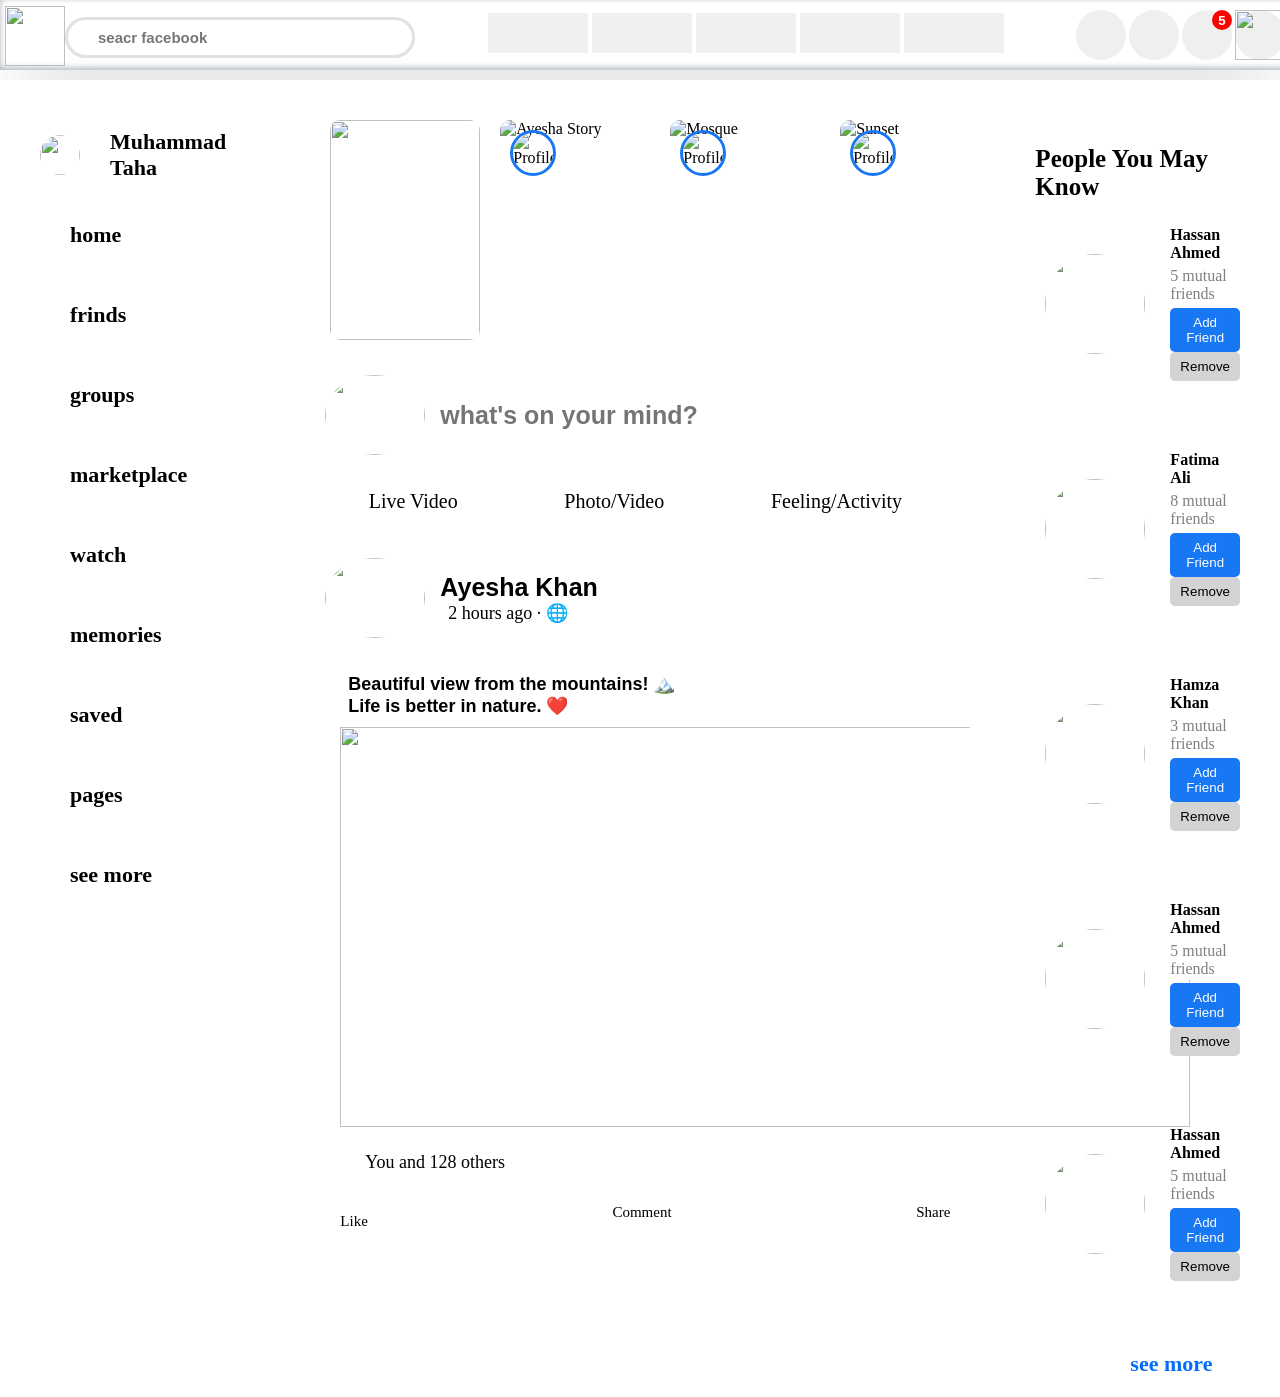
==== facebookLoginpage/index.html @ 49b7bc95 "css files" ====
<!DOCTYPE html>
<html lang="en">

<head>
    <meta charset="UTF-8">
    <meta name="viewport" content="width=device-width, initial-scale=1.0">
    <title>Document</title>
    <link rel="stylesheet" href="https://cdnjs.cloudflare.com/ajax/libs/font-awesome/7.3.1/css/all.css"
        integrity="sha512-x9WwyMYBnlXMNQ6kQ/Lyzu1NqIhLQKL5Oq6xByfXuRj7s9CskyCbLv/1IjqzJmXwFXWr0ov6jBV7Qbc0hh9nHg=="
        crossorigin="anonymous" referrerpolicy="no-referrer">
    <link rel="stylesheet" href="./css-pages/dashbord.css">
</head>

<body>
    <header>
        <nav>
            <div id="face-logo-search">
                <div id="face-logo">
                    <img src="https://img.magnific.com/premium-vector/facebook-logo-vector-facebook-official-logo-vector-facebook-logo-illustrator_1002350-1803.jpg?semt=ais_hybrid&w=740&q=80"
                        width="60px" height="60px">
                </div>
                <div id="search-box">
                    <i class="fa-solid fa-magnifying-glass"></i>
                    <input type="text" placeholder="seacr facebook">
                </div>
            </div>
            <div id="icons">
                <button><i class="fa-solid fa-house"></i></button>
                <button><i class="fa-solid fa-building"></i></button>
                <button><i class="fa-solid fa-chart-column"></i></button>
                <button><i class="fa-solid fa-shop"></i></button>
                <button><i class="fa-regular fa-circle-user"></i></button>

            </div>
            <div id="btn-seting">
                <button><i class="fa-solid fa-bars"></i></button>
                <button><i class="fa-brands fa-facebook-messenger"></i></button>
                <button id="circle-parent">
                    <div id="circle">5</div> <i class="fa-solid fa-bell"></i></i>
                </button>
                <button><img
                        src="https://png.pngtree.com/png-vector/20231019/ourmid/pngtree-user-profile-avatar-png-image_10211467.png"
                        height="50px" width="50px" alt=""></i></button>

            </div>
        </nav>
    </header>
    <div id="container">

        <!-- <div id="main-area"> -->
        <div id="leftside-bar">
            <div class="sidebar-items">
                <img src="https://png.pngtree.com/png-vector/20231019/ourmid/pngtree-user-profile-avatar-png-image_10211467.png"
                    alt="">
                <h3>Muhammad Taha</h3>
            </div>
            <div class="sidebar-items">
                <i class="fa-solid fa-house"></i>
                <h3>home</h3>
            </div>
            <div class="sidebar-items">
                <i class="fa-solid fa-user-group"></i>
                <h3>frinds</h3>
            </div>
            <div class="sidebar-items">
                <i class="fa-solid fa-people-line"></i>
                <h3>groups</h3>
            </div>
            <div class="sidebar-items">
                <i class="fa-solid fa-shop"></i>
                <h3>marketplace</h3>
            </div>
            <div class="sidebar-items">
                <i class="fa-solid fa-circle-play"></i>
                <h3>watch</h3>
            </div>
            <div class="sidebar-items">
                <i class="fa-solid fa-memory"></i>
                <h3>memories</h3>
            </div>
            <div class="sidebar-items">
                <i class="fa-solid fa-bookmark"></i>
                <h3>saved</h3>
            </div>
            <div class="sidebar-items">
                <i class="fa-regular fa-file-lines"></i>
                <h3>pages</h3>
            </div>
            <div class="sidebar-items">
                <i class="fa-solid fa-angle-right"></i>
                <h3>see more</h3>
            </div>
        </div>

        <div id="middle">
            <div class="stories">
                <div class="story">
                    <img src="https://images.unsplash.com/photo-1500530855697-b586d89ba3ee?w=500" width="200px"
                        height="200px">
                    <div class="plus">+</div>
                    <h4>Create story</h4>
                </div>
                <div class="story">
                    <img src="https://images.unsplash.com/photo-1507525428034-b723cf961d3e?w=500" alt="Ayesha Story"
                        height="200px" width="200px">

                    <img class="story-profile"
                        src="https://png.pngtree.com/png-vector/20231019/ourmid/pngtree-user-profile-avatar-png-image_10211467.png"
                        alt="Profile" height="50" width="50">

                    <h4>Ayesha Khan</h4>
                </div>
                <div class="story">
                    <img src="https://images.unsplash.com/photo-1564507592333-c60657eea523?w=500" height="200px"
                        width="200px" alt="Mosque">

                    <img class="story-profile"
                        src="https://png.pngtree.com/png-vector/20231019/ourmid/pngtree-user-profile-avatar-png-image_10211467.png"
                        height="50" width="50" alt="Profile">
                    <h4>Ali Raza</h4>
                </div>
                <div class="story">
                    <img src="https://images.unsplash.com/photo-1500534623283-312aade485b7?w=500" height="200px"
                        width="200px" alt="Sunset">

                    <img class="story-profile"
                        src="https://png.pngtree.com/png-vector/20231019/ourmid/pngtree-user-profile-avatar-png-image_10211467.png"
                        height="50" width="50" alt="Profile">

                    <h4>Sara Ali</h4>
                </div>
                <div class="story">
                    <img src="https://images.unsplash.com/photo-1464822759023-fed622ff2c3b?w=500" alt="Mountain">

                    <img class="story-profile"
                        src="https://png.pngtree.com/png-vector/20231019/ourmid/pngtree-user-profile-avatar-png-image_10211467.png"
                        alt="Profile">

                    <h4>Usman Tariq</h4>
                </div>
            </div>
            <div id="type-box">
                <div id="img-box">
                    <img
                        src="https://png.pngtree.com/png-vector/20231019/ourmid/pngtree-user-profile-avatar-png-image_10211467.png">
                </div>
                <div id="inpt-type">
                    <input type="" placeholder="what's on your mind?">
                </div>
            </div>
            <div class="post-options">

                <div class="img-color">
                    <i class="fa-solid fa-video"></i>
                    <span class="post-text">Live Video</span>
                </div>

                <div class="img-green">
                    <i class="fa-solid fa-image"></i>
                    <span class="post-text">Photo/Video</span>
                </div>

                <div class="post-option">
                    <i class="fa-regular fa-face-smile"></i>
                    <span class="post-text">Feeling/Activity</span>
                </div>
            </div>

            <div id="post-header">
                <img
                    src="https://png.pngtree.com/png-vector/20231019/ourmid/pngtree-user-profile-avatar-png-image_10211467.png">
                <div id="post-name">
                    <h3>ayesha khan</h3>
                    <p>2 hours ago · 🌐</p>
                </div>
            </div>
            <div id="post">
                <p class="post-para">Beautiful view from the mountains! 🏔️</p>
                <p class="post-para">Life is better in nature. ❤️</p>
                <div id="post-image">
                    <img
                        src="https://encrypted-tbn0.gstatic.com/images?q=tbn:ANd9GcRz1KtnhkVu2jYZ_ajUVRaXeLqUy0FBwTXMXDJ1V7UFvzzr5OWm7Vc8NCL3&s=10">
                </div>
                <!-- SECOND ROW: buttons -->
                <div id="post-reaction">

                    <!-- FIRST ROW -->
                    <div id="reaction-top">

                        <div id="thum-hrt">
                            <i class="fa-solid fa-thumbs-up blue-thum" id="blu-color"></i>
                            <i class="fa-solid fa-heart red-heart" id="red-color"></i>
                            <span>You and 128 others</span>

                        </div>



                    </div>


                    <!-- SECOND ROW -->
                    <div id="reaction-buttons">

                        <div> <i class="fa-regular fa-thumbs-up" id="blu-color"></i>
                            Like</div>
                        <div> <i class="fa-regular fa-comment"></i>
                            Comment</div>
                        <div> <i class="fa-solid fa-share"></i>
                            Share</div>



                    </div>

                </div>
            </div>

        </div>
        <div id="rightside-bar">

            <div id="suggestion">

                <h2>People You May Know</h2>

                <div class="suggestion-person">
                    <img src="https://i.pravatar.cc/60?img=5" alt="">

                    <div class="person-info">
                        <h3>Hassan Ahmed</h3>
                        <p>5 mutual friends</p>

                        <div class="suggestion-buttons">
                            <button class="add-btn">Add Friend</button>
                            <button class="remove-btn">Remove</button>
                        </div>
                    </div>
                </div>

                <div class="suggestion-person">
                    <img src="https://i.pravatar.cc/60?img=6" alt="">

                    <div class="person-info">
                        <h3>Fatima Ali</h3>
                        <p>8 mutual friends</p>

                        <div class="suggestion-buttons">
                            <button class="add-btn">Add Friend</button>
                            <button class="remove-btn">Remove</button>
                        </div>
                    </div>
                </div>

                <div class="suggestion-person">
                    <img src="https://i.pravatar.cc/60?img=7" alt="">

                    <div class="person-info">
                        <h3>Hamza Khan</h3>
                        <p>3 mutual friends</p>

                        <div class="suggestion-buttons">
                            <button class="add-btn">Add Friend</button>
                            <button class="remove-btn">Remove</button>
                        </div>
                    </div>
                </div>
                <div class="suggestion-person">
                    <img src="https://i.pravatar.cc/60?img=5" alt="">

                    <div class="person-info">
                        <h3>Hassan Ahmed</h3>
                        <p>5 mutual friends</p>

                        <div class="suggestion-buttons">
                            <button class="add-btn">Add Friend</button>
                            <button class="remove-btn">Remove</button>
                        </div>
                    </div>
                </div>
                <div class="suggestion-person">
                    <img src="https://i.pravatar.cc/60?img=5" alt="">

                    <div class="person-info">
                        <h3>Hassan Ahmed</h3>
                        <p>5 mutual friends</p>

                        <div class="suggestion-buttons">
                            <button class="add-btn">Add Friend</button>
                            <button class="remove-btn">Remove</button>
                        </div>
                    </div>
                </div>
                <div class="rightside-icon">
                   
                    <h3>see more</h3>
                </div>
            </div>

        </div>
    </div>



    </div>


</body>

</html>
---- facebookLoginpage/css-pages/dashbord.css ----
* {
    margin: 0;
    padding: 0;

}

#container {
    width: 100%;
    height: 100vh;

    display: flex;
    position: relative;
    top: 10px;
    bottom: 10px;

}

body {
    background-color: white;
}

nav {
    width: 100%;
    height: 60px;
    background-color: white;
    display: flex;
    justify-content: space-between;
    align-items: center;
    box-shadow: rgba(50, 50, 93, 0.25) 0px 50px 100px -20px, rgba(0, 0, 0, 0.3) 0px 30px 60px -30px, rgba(10, 37, 64, 0.35) 0px -2px 6px 0px inset;
    padding: 5px;
}

#face-logo-search {
    display: flex;
    justify-content: center;
    align-items: center;
    margin-top: 5px;
}

#search-box {

    width: 350px;
    display: flex;
    align-items: center;
    position: relative;
}

#search-box>input {

    width: 100%;
    height: 35px;
    border-radius: 50px;
    border: solid rgb(226, 225, 225);
    font-weight: bold;
    font-size: 15px;
    padding-left: 30px;
    cursor: pointer;
}

#search-box>i {
    position: absolute;
    margin-left: 10px;
}

#icons>button {
    width: 100px;
    height: 40px;
    border: none;

    cursor: pointer;
}

#icons>button>i {
    font-size: 25px;
}

#icons>button:hover {
    background-color: #036efc;
    border-radius: 10px;
}

#btn-seting {
    display: flex;
    align-items: center;
    gap: 3px;
}

#btn-seting>button {
    height: 50px;
    width: 50px;
    border-radius: 50%;
    border: none;
}

#btn-seting>button:hover {
    background-color: rgb(224, 223, 223);
}

#btn-seting>button>i {
    font-size: 25px;
}

#circle-parent {
    position: relative;
}

#circle {
    width: 20px;
    height: 20px;
    background-color: red;
    color: white;
    position: absolute;
    border-radius: 50%;
    font-weight: bold;
    top: 0px;
    right: 0px;
    display: flex;
    justify-content: center;
    align-items: center;
}

#leftside-bar {
    width: 25%;
    background-color: white;
    padding: 20px;
    /* height: 1300px; */

}

.sidebar-items>img {
    width: 40px;
    height: 40px;
    border-radius: 50%;
    object-fit: cover;
}

.sidebar-items {
    display: flex;
    align-items: center;
    margin-left: 20px;
    gap: 30px;
    margin-top: 30px;
    height: 50px;
}

.sidebar-items>i {
    font-size: 30px;
    color: #0177fe;

}

.sidebar-items>h3 {
    font-size: 22px;
}


#middle {
    width: 50%;
    background-color: white;
    /* position: relative; */
    /* margin-left: 80px; */
    padding: 20px;
}

.stories {
    display: flex;
    gap: 20px;
    width: 100%;
    overflow: hidden;
    background-color: white;
    padding: 20px;
    box-sizing: border-box;
}

.story {
    width: 150px;
    height: 220px;
    position: relative;
    flex-shrink: 0;
    border-radius: 10px;
    overflow: hidden;
}

.story>img:first-child {
    width: 100%;
    height: 100%;
    object-fit: cover;
}

.story-profile {
    position: absolute;
    top: 10px;
    left: 10px;

    width: 40px !important;
    height: 40px !important;

    border-radius: 50%;
    border: 3px solid #1877f2;
}

.story h4 {
    position: absolute;
    bottom: 8px;
    left: 8px;
    margin: 0;
    color: white;
    font-size: 14px;
}

#type-box {
    display: flex;
    align-items: center;


}

#img-box>img {
    width: 100px;
    height: 80px;
    border-radius: 50%;
    padding: 15px;
}

#inpt-type>input {
    height: 50px;
    width: 600px;
    font-weight: bold;
    font-size: 25px;
    border: none;
    color: rgb(233, 225, 225);
}

.post-options {
    display: flex;
    justify-content: space-around;
    align-items: center;
    margin-top: 20px;
}

.img-color>i {
    color: red;
}

.img-green>i {
    color: green;
    size: 50px;
}

.post-text {
    margin-left: 10px;
    font-size: 20px;
    margin-top: 15px;
}

#post-header {
    display: flex;
    align-items: center;
    position: relative;
    top: 30px;
}

#post-header>img {
    width: 100px;
    height: 80px;
    border-radius: 50%;
    padding: 15px;
}

#post-name>h3 {
    font-size: 25px;
    /* font-weight: bold; */
    font-family: Arial, Helvetica, sans-serif;
    text-transform: capitalize;
}

p {
    font-size: 18px;
    margin-left: 8px;
}

.post-para {
    display: flex;
    position: relative;
    top: 50px;
    left: 30px;
    font-size: 18px;
    font-family: Roboto, sans-serif;
    font-weight: bold;
}

#post-image>img {
    height: 400px;
    width: 850px;
    margin-top: 60px;
    margin-left: 30px;
}


#post-reaction {
    /* width: 100%; */

    margin-top: 15px;
    /* gap: 10px; */
}

#reaction-top {
    display: flex;
    justify-content: left;
    margin-left: 30px;
}

#red-color {
    color: red;
    font-size: 25px;
}

#blu-color {
    color: #036efc;
    font-size: 25px;
}

span {
    margin-left: 25px;
    font-size: 18px;
}

#reaction-buttons {
    display: flex;
    justify-content: space-between;
    margin-top: 30px;
    margin-left: 30px;
    font-size: 15px;
}

#rightside-bar {
    width: 25%;
    background-color: white;
    /* margin-left: 200px; */
    padding: 20px;
}

#suggestion {
    padding: 20px;
}

#suggestion>h2 {
    font-size: 25px;
    margin: 25px;
}

.suggestion-person {
    display: flex;
    align-items: center;
    gap: 25px;
    margin-bottom: 70px;
    margin-left: 35px;
}

.suggestion-person > img {
    width: 100px;
    height: 100px;
    border-radius: 50%;
}

.person-info h3 {
    margin: 0;
    font-size: 16px;
}

.person-info p {
    margin: 5px 0;
    font-size: 16px;
    color: gray;
}

.suggestion-buttons>button {
    padding: 7px 10px;
    border: none;
    border-radius: 5px;
    cursor: pointer;
}

.add-btn {
    background-color: #1877f2;
    color: white;
}

.remove-btn {
    background-color: lightgray;
}

.rightside-icon>h3 {
    font-size: 22px;
    color: #036efc;
    margin: 20px 0px 0px 120px;
}
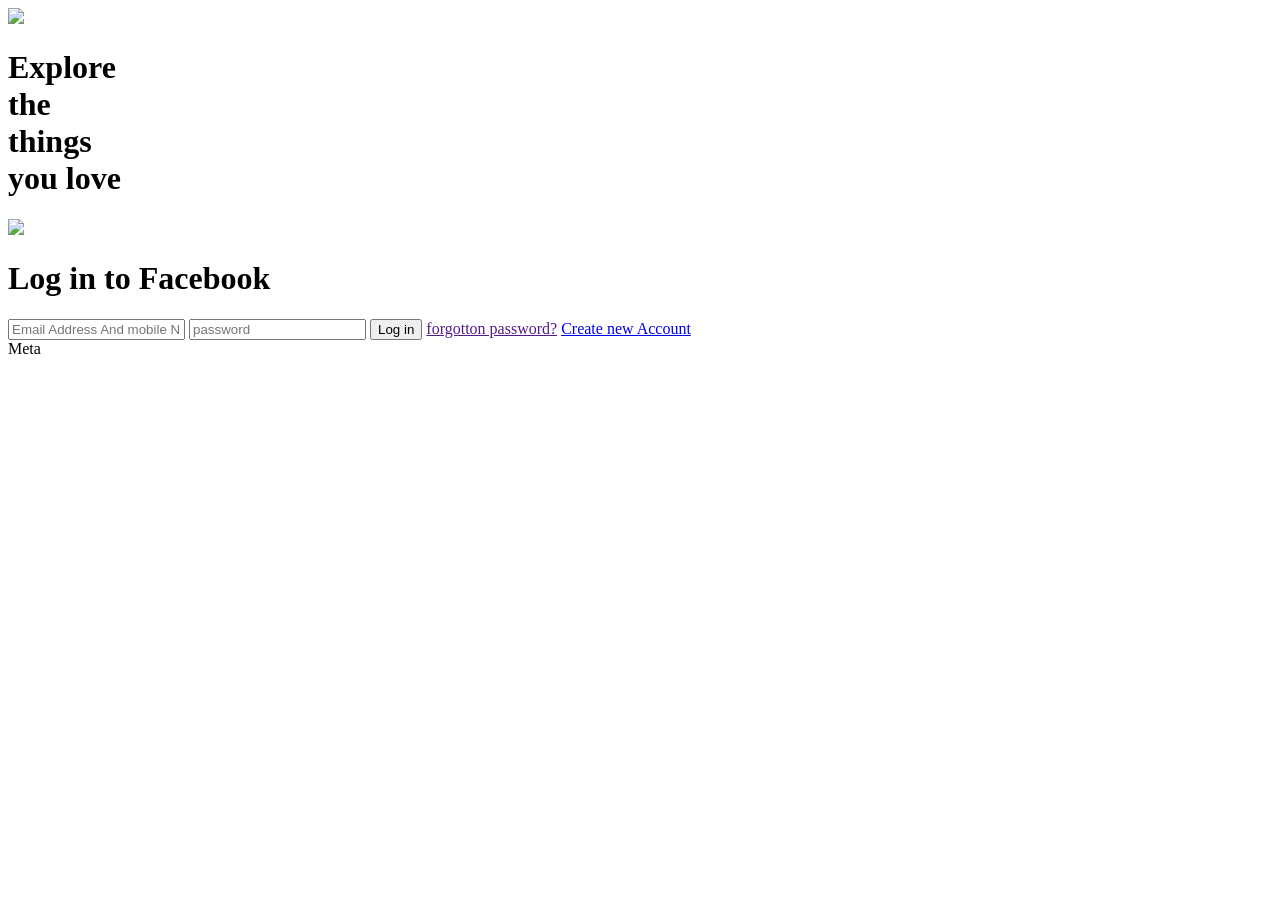
==== commit b849ed8a: "saltpepper-ui-assignment" ====
--- a/facebookLoginpage/index.html
+++ b/facebookLoginpage/index.html
@@ -4,306 +4,40 @@
 <head>
     <meta charset="UTF-8">
     <meta name="viewport" content="width=device-width, initial-scale=1.0">
-    <title>Document</title>
-    <link rel="stylesheet" href="https://cdnjs.cloudflare.com/ajax/libs/font-awesome/7.3.1/css/all.css"
-        integrity="sha512-x9WwyMYBnlXMNQ6kQ/Lyzu1NqIhLQKL5Oq6xByfXuRj7s9CskyCbLv/1IjqzJmXwFXWr0ov6jBV7Qbc0hh9nHg=="
-        crossorigin="anonymous" referrerpolicy="no-referrer">
-    <link rel="stylesheet" href="./css-pages/dashbord.css">
+    <title> Ui of Facebook</title>
+    <link rel="preconnect" href="https://fonts.googleapis.com">
+    <link rel="preconnect" href="https://fonts.gstatic.com" crossorigin>
+    <link href="https://fonts.googleapis.com/css2?family=Roboto:ital,wght@0,100..900;1,100..900&display=swap"
+        rel="stylesheet">
+    <link rel="stylesheet" href="/css-pages/login.css">
 </head>
 
 <body>
-    <header>
-        <nav>
-            <div id="face-logo-search">
-                <div id="face-logo">
-                    <img src="https://img.magnific.com/premium-vector/facebook-logo-vector-facebook-official-logo-vector-facebook-logo-illustrator_1002350-1803.jpg?semt=ais_hybrid&w=740&q=80"
-                        width="60px" height="60px">
+    <div id="container">
+        <div id="left-box">
+            <img src="https://upload.wikimedia.org/wikipedia/commons/6/6c/Facebook_Logo_2023.png?utm_source=commons.wikimedia.org&utm_campaign=index&utm_content=original"
+                id="fb-smell-logo">
+            <h1>Explore <br> the <br> things<br> <span id="text-blue">you love</span> </h1>
+            <img src="https://static.xx.fbcdn.net/rsrc.php/y0/r/U45qBJmWVHU.webp" id="main-img">
+        </div>
+        <!-- right box -->
+        <div id="right-box">
+            <h1>Log in to Facebook</h1>
+            <form id="boxex">
+                <input type="email" placeholder="Email Address And mobile Number" id="email">
+                <input type="password" placeholder="password" id="password">
+                <button id="log-in">Log in</button>
+                <a href="" id="forgt-btn">forgotton password?</a>
+                <!-- <button id="creat-btn">Create New Account</button> -->
+                <a href="../html-pages/signup.html" id="creat-btn">Create new Account</a>
+                <div id="meta-logo">
+                    <img src="https://encrypted-tbn0.gstatic.com/images?q=tbn:ANd9GcRnYlTHzIzf76dQP44xDtvT3fRI3c9C7B5DFVs8TgKXafimXRbehr-5pmE&s=10"
+                        alt="">Meta
                 </div>
-                <div id="search-box">
-                    <i class="fa-solid fa-magnifying-glass"></i>
-                    <input type="text" placeholder="seacr facebook">
-                </div>
-            </div>
-            <div id="icons">
-                <button><i class="fa-solid fa-house"></i></button>
-                <button><i class="fa-solid fa-building"></i></button>
-                <button><i class="fa-solid fa-chart-column"></i></button>
-                <button><i class="fa-solid fa-shop"></i></button>
-                <button><i class="fa-regular fa-circle-user"></i></button>
-
-            </div>
-            <div id="btn-seting">
-                <button><i class="fa-solid fa-bars"></i></button>
-                <button><i class="fa-brands fa-facebook-messenger"></i></button>
-                <button id="circle-parent">
-                    <div id="circle">5</div> <i class="fa-solid fa-bell"></i></i>
-                </button>
-                <button><img
-                        src="https://png.pngtree.com/png-vector/20231019/ourmid/pngtree-user-profile-avatar-png-image_10211467.png"
-                        height="50px" width="50px" alt=""></i></button>
-
-            </div>
-        </nav>
-    </header>
-    <div id="container">
-
-        <!-- <div id="main-area"> -->
-        <div id="leftside-bar">
-            <div class="sidebar-items">
-                <img src="https://png.pngtree.com/png-vector/20231019/ourmid/pngtree-user-profile-avatar-png-image_10211467.png"
-                    alt="">
-                <h3>Muhammad Taha</h3>
-            </div>
-            <div class="sidebar-items">
-                <i class="fa-solid fa-house"></i>
-                <h3>home</h3>
-            </div>
-            <div class="sidebar-items">
-                <i class="fa-solid fa-user-group"></i>
-                <h3>frinds</h3>
-            </div>
-            <div class="sidebar-items">
-                <i class="fa-solid fa-people-line"></i>
-                <h3>groups</h3>
-            </div>
-            <div class="sidebar-items">
-                <i class="fa-solid fa-shop"></i>
-                <h3>marketplace</h3>
-            </div>
-            <div class="sidebar-items">
-                <i class="fa-solid fa-circle-play"></i>
-                <h3>watch</h3>
-            </div>
-            <div class="sidebar-items">
-                <i class="fa-solid fa-memory"></i>
-                <h3>memories</h3>
-            </div>
-            <div class="sidebar-items">
-                <i class="fa-solid fa-bookmark"></i>
-                <h3>saved</h3>
-            </div>
-            <div class="sidebar-items">
-                <i class="fa-regular fa-file-lines"></i>
-                <h3>pages</h3>
-            </div>
-            <div class="sidebar-items">
-                <i class="fa-solid fa-angle-right"></i>
-                <h3>see more</h3>
-            </div>
-        </div>
-
-        <div id="middle">
-            <div class="stories">
-                <div class="story">
-                    <img src="https://images.unsplash.com/photo-1500530855697-b586d89ba3ee?w=500" width="200px"
-                        height="200px">
-                    <div class="plus">+</div>
-                    <h4>Create story</h4>
-                </div>
-                <div class="story">
-                    <img src="https://images.unsplash.com/photo-1507525428034-b723cf961d3e?w=500" alt="Ayesha Story"
-                        height="200px" width="200px">
-
-                    <img class="story-profile"
-                        src="https://png.pngtree.com/png-vector/20231019/ourmid/pngtree-user-profile-avatar-png-image_10211467.png"
-                        alt="Profile" height="50" width="50">
-
-                    <h4>Ayesha Khan</h4>
-                </div>
-                <div class="story">
-                    <img src="https://images.unsplash.com/photo-1564507592333-c60657eea523?w=500" height="200px"
-                        width="200px" alt="Mosque">
-
-                    <img class="story-profile"
-                        src="https://png.pngtree.com/png-vector/20231019/ourmid/pngtree-user-profile-avatar-png-image_10211467.png"
-                        height="50" width="50" alt="Profile">
-                    <h4>Ali Raza</h4>
-                </div>
-                <div class="story">
-                    <img src="https://images.unsplash.com/photo-1500534623283-312aade485b7?w=500" height="200px"
-                        width="200px" alt="Sunset">
-
-                    <img class="story-profile"
-                        src="https://png.pngtree.com/png-vector/20231019/ourmid/pngtree-user-profile-avatar-png-image_10211467.png"
-                        height="50" width="50" alt="Profile">
-
-                    <h4>Sara Ali</h4>
-                </div>
-                <div class="story">
-                    <img src="https://images.unsplash.com/photo-1464822759023-fed622ff2c3b?w=500" alt="Mountain">
-
-                    <img class="story-profile"
-                        src="https://png.pngtree.com/png-vector/20231019/ourmid/pngtree-user-profile-avatar-png-image_10211467.png"
-                        alt="Profile">
-
-                    <h4>Usman Tariq</h4>
-                </div>
-            </div>
-            <div id="type-box">
-                <div id="img-box">
-                    <img
-                        src="https://png.pngtree.com/png-vector/20231019/ourmid/pngtree-user-profile-avatar-png-image_10211467.png">
-                </div>
-                <div id="inpt-type">
-                    <input type="" placeholder="what's on your mind?">
-                </div>
-            </div>
-            <div class="post-options">
-
-                <div class="img-color">
-                    <i class="fa-solid fa-video"></i>
-                    <span class="post-text">Live Video</span>
-                </div>
-
-                <div class="img-green">
-                    <i class="fa-solid fa-image"></i>
-                    <span class="post-text">Photo/Video</span>
-                </div>
-
-                <div class="post-option">
-                    <i class="fa-regular fa-face-smile"></i>
-                    <span class="post-text">Feeling/Activity</span>
-                </div>
-            </div>
-
-            <div id="post-header">
-                <img
-                    src="https://png.pngtree.com/png-vector/20231019/ourmid/pngtree-user-profile-avatar-png-image_10211467.png">
-                <div id="post-name">
-                    <h3>ayesha khan</h3>
-                    <p>2 hours ago · 🌐</p>
-                </div>
-            </div>
-            <div id="post">
-                <p class="post-para">Beautiful view from the mountains! 🏔️</p>
-                <p class="post-para">Life is better in nature. ❤️</p>
-                <div id="post-image">
-                    <img
-                        src="https://encrypted-tbn0.gstatic.com/images?q=tbn:ANd9GcRz1KtnhkVu2jYZ_ajUVRaXeLqUy0FBwTXMXDJ1V7UFvzzr5OWm7Vc8NCL3&s=10">
-                </div>
-                <!-- SECOND ROW: buttons -->
-                <div id="post-reaction">
-
-                    <!-- FIRST ROW -->
-                    <div id="reaction-top">
-
-                        <div id="thum-hrt">
-                            <i class="fa-solid fa-thumbs-up blue-thum" id="blu-color"></i>
-                            <i class="fa-solid fa-heart red-heart" id="red-color"></i>
-                            <span>You and 128 others</span>
-
-                        </div>
-
-
-
-                    </div>
-
-
-                    <!-- SECOND ROW -->
-                    <div id="reaction-buttons">
-
-                        <div> <i class="fa-regular fa-thumbs-up" id="blu-color"></i>
-                            Like</div>
-                        <div> <i class="fa-regular fa-comment"></i>
-                            Comment</div>
-                        <div> <i class="fa-solid fa-share"></i>
-                            Share</div>
-
-
-
-                    </div>
-
-                </div>
-            </div>
-
-        </div>
-        <div id="rightside-bar">
-
-            <div id="suggestion">
-
-                <h2>People You May Know</h2>
-
-                <div class="suggestion-person">
-                    <img src="https://i.pravatar.cc/60?img=5" alt="">
-
-                    <div class="person-info">
-                        <h3>Hassan Ahmed</h3>
-                        <p>5 mutual friends</p>
-
-                        <div class="suggestion-buttons">
-                            <button class="add-btn">Add Friend</button>
-                            <button class="remove-btn">Remove</button>
-                        </div>
-                    </div>
-                </div>
-
-                <div class="suggestion-person">
-                    <img src="https://i.pravatar.cc/60?img=6" alt="">
-
-                    <div class="person-info">
-                        <h3>Fatima Ali</h3>
-                        <p>8 mutual friends</p>
-
-                        <div class="suggestion-buttons">
-                            <button class="add-btn">Add Friend</button>
-                            <button class="remove-btn">Remove</button>
-                        </div>
-                    </div>
-                </div>
-
-                <div class="suggestion-person">
-                    <img src="https://i.pravatar.cc/60?img=7" alt="">
-
-                    <div class="person-info">
-                        <h3>Hamza Khan</h3>
-                        <p>3 mutual friends</p>
-
-                        <div class="suggestion-buttons">
-                            <button class="add-btn">Add Friend</button>
-                            <button class="remove-btn">Remove</button>
-                        </div>
-                    </div>
-                </div>
-                <div class="suggestion-person">
-                    <img src="https://i.pravatar.cc/60?img=5" alt="">
-
-                    <div class="person-info">
-                        <h3>Hassan Ahmed</h3>
-                        <p>5 mutual friends</p>
-
-                        <div class="suggestion-buttons">
-                            <button class="add-btn">Add Friend</button>
-                            <button class="remove-btn">Remove</button>
-                        </div>
-                    </div>
-                </div>
-                <div class="suggestion-person">
-                    <img src="https://i.pravatar.cc/60?img=5" alt="">
-
-                    <div class="person-info">
-                        <h3>Hassan Ahmed</h3>
-                        <p>5 mutual friends</p>
-
-                        <div class="suggestion-buttons">
-                            <button class="add-btn">Add Friend</button>
-                            <button class="remove-btn">Remove</button>
-                        </div>
-                    </div>
-                </div>
-                <div class="rightside-icon">
-                   
-                    <h3>see more</h3>
-                </div>
-            </div>
+            </form>
 
         </div>
     </div>
-
-
-
-    </div>
-
-
 </body>
 
 </html>
